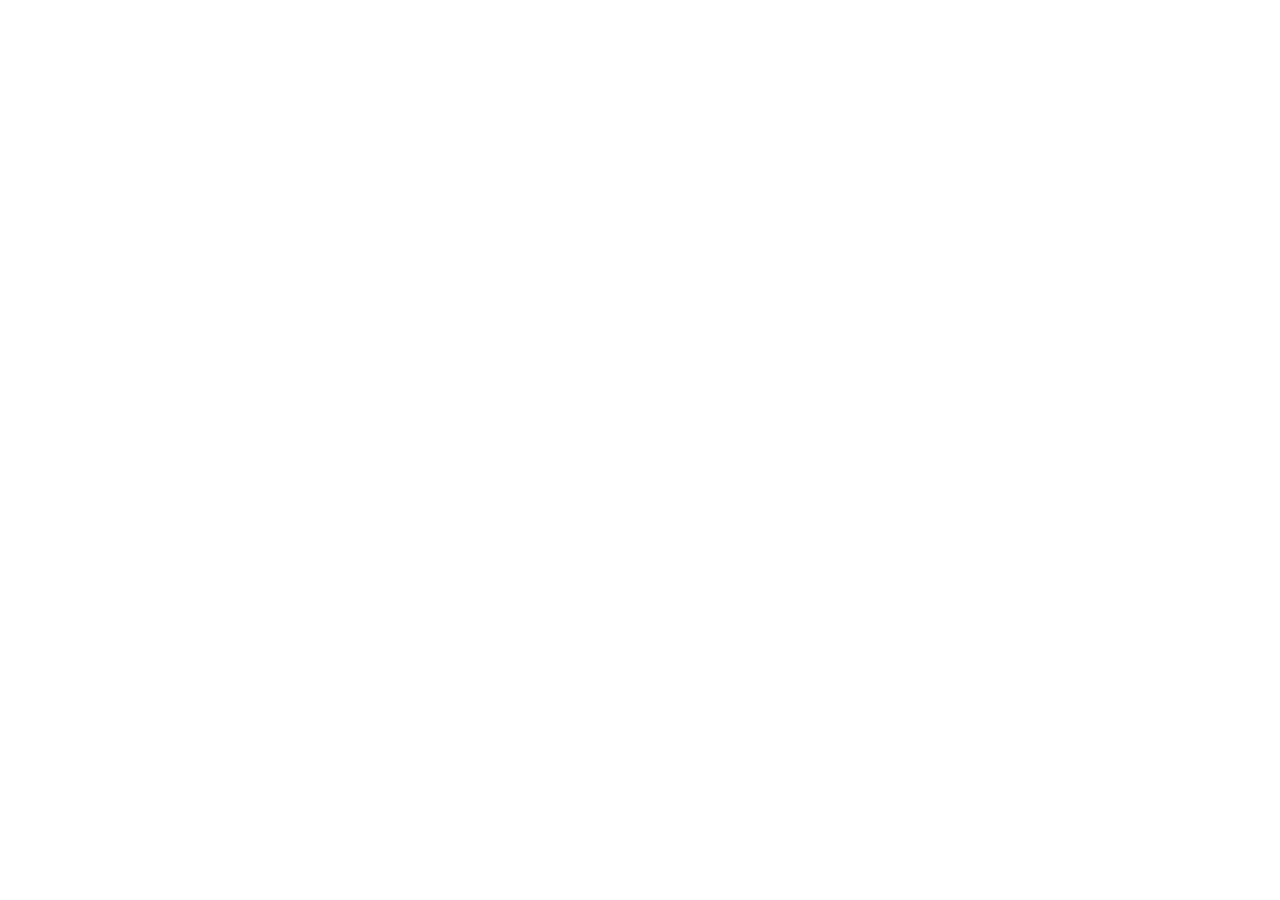
==== week02/basic-layout.html @ c1be0852 "Initial commit" ====
<!DOCTYPE html>
<html lang="en">
<head>
    <meta charset="UTF-8">
    <meta name="viewport" content="width=device-width, initial-scale=1.0">
    <title>placeholder</title>
</head>
<body>
    
</body>
</html>
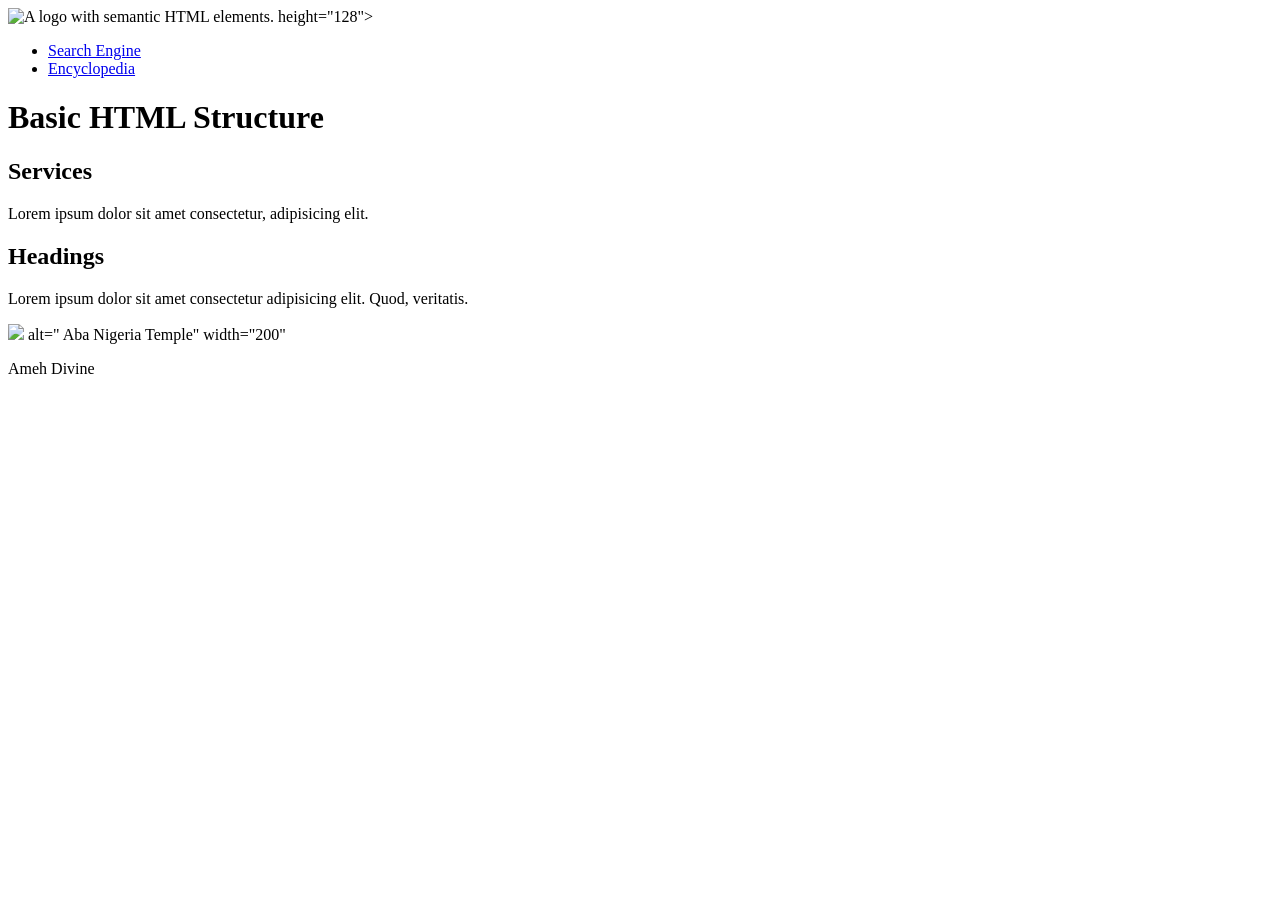
==== commit 8c9ec430: "i used semantic HTML elements" ====
--- a/week02/basic-layout.html
+++ b/week02/basic-layout.html
@@ -1,11 +1,46 @@
 <!DOCTYPE html>
 <html lang="en">
+
 <head>
     <meta charset="UTF-8">
     <meta name="viewport" content="width=device-width, initial-scale=1.0">
-    <title>placeholder</title>
+    <meta description=" A basic HTML structure example using semantic HTML elements">
+    <meta name=author content="Ameh Divine">
+    <title>A basic HTML Structure</title>
 </head>
+
 <body>
-    
+    <header>
+        <img src="basic-logo.png" alt="A logo with semantic HTML elements." width="128">
+        height="128">
+    </header>
+    <nav>
+        <ul>
+            <li><a href="https://www.google.com">Search Engine</a></li>
+            <li><a href="https://www.wikipedia.org">Encyclopedia</a></li>
+        </ul>
+    </nav>
+    <main>
+        <h1>Basic HTML Structure</h1>
+        <section>
+            <h2>Services</h2>
+            <p>Lorem ipsum dolor sit amet consectetur, adipisicing elit.</p>
+        </section>
+        <section>
+            <h2>Headings</h2>
+            <p>Lorem ipsum dolor sit amet consectetur adipisicing elit. Quod, veritatis.</p>
+        </section>
+
+    </main>
+    <aside>
+        <img
+          src="https://content.churchofjesuschrist.org/templesldsorg/bc/Temples/photo-galleries/aba-nigeria/800x500/aba-nigeria-temple-lds-273999-wallpaper.jpg">
+        alt=" Aba Nigeria Temple" width="200"
+    </aside>
+    <footer>
+        <p>Ameh Divine</p>
+    </footer>
+
 </body>
+
 </html>
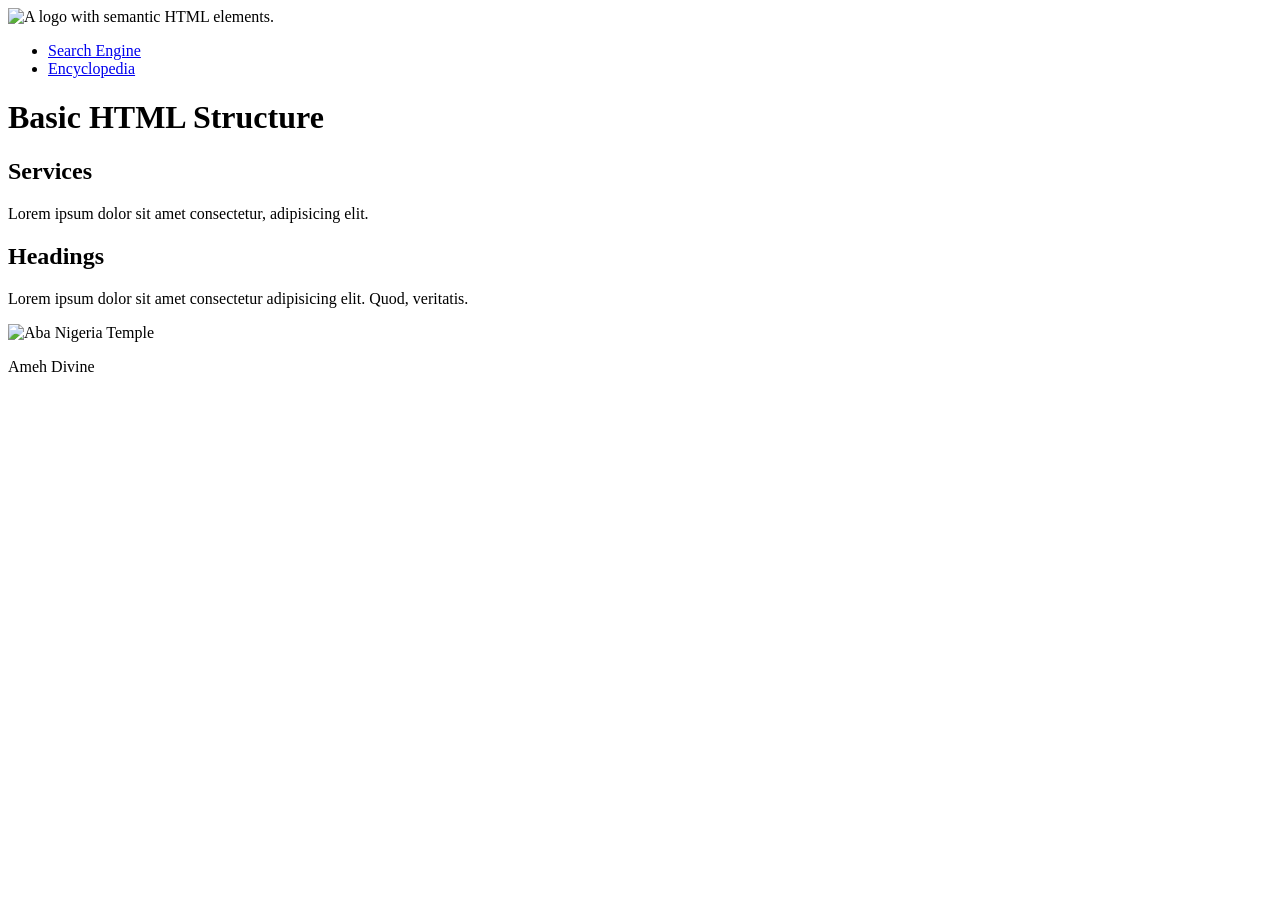
==== commit 17c9adf0: "i editted some minor mistakes" ====
--- a/week02/basic-layout.html
+++ b/week02/basic-layout.html
@@ -4,15 +4,15 @@
 <head>
     <meta charset="UTF-8">
     <meta name="viewport" content="width=device-width, initial-scale=1.0">
-    <meta description=" A basic HTML structure example using semantic HTML elements">
+    <meta name=description content=" A basic HTML structure example using semantic HTML elements">
     <meta name=author content="Ameh Divine">
     <title>A basic HTML Structure</title>
 </head>
 
 <body>
     <header>
-        <img src="basic-logo.png" alt="A logo with semantic HTML elements." width="128">
-        height="128">
+        <img src="basic-logo.png" alt="A logo with semantic HTML elements." width="128"
+          height="128">
     </header>
     <nav>
         <ul>
@@ -34,8 +34,8 @@
     </main>
     <aside>
         <img
-          src="https://content.churchofjesuschrist.org/templesldsorg/bc/Temples/photo-galleries/aba-nigeria/800x500/aba-nigeria-temple-lds-273999-wallpaper.jpg">
-        alt=" Aba Nigeria Temple" width="200"
+          src="https://content.churchofjesuschrist.org/templesldsorg/bc/Temples/photo-galleries/aba-nigeria/800x500/aba-nigeria-temple-lds-273999-wallpaper.jpg"
+          alt=" Aba Nigeria Temple" width="200">
     </aside>
     <footer>
         <p>Ameh Divine</p>
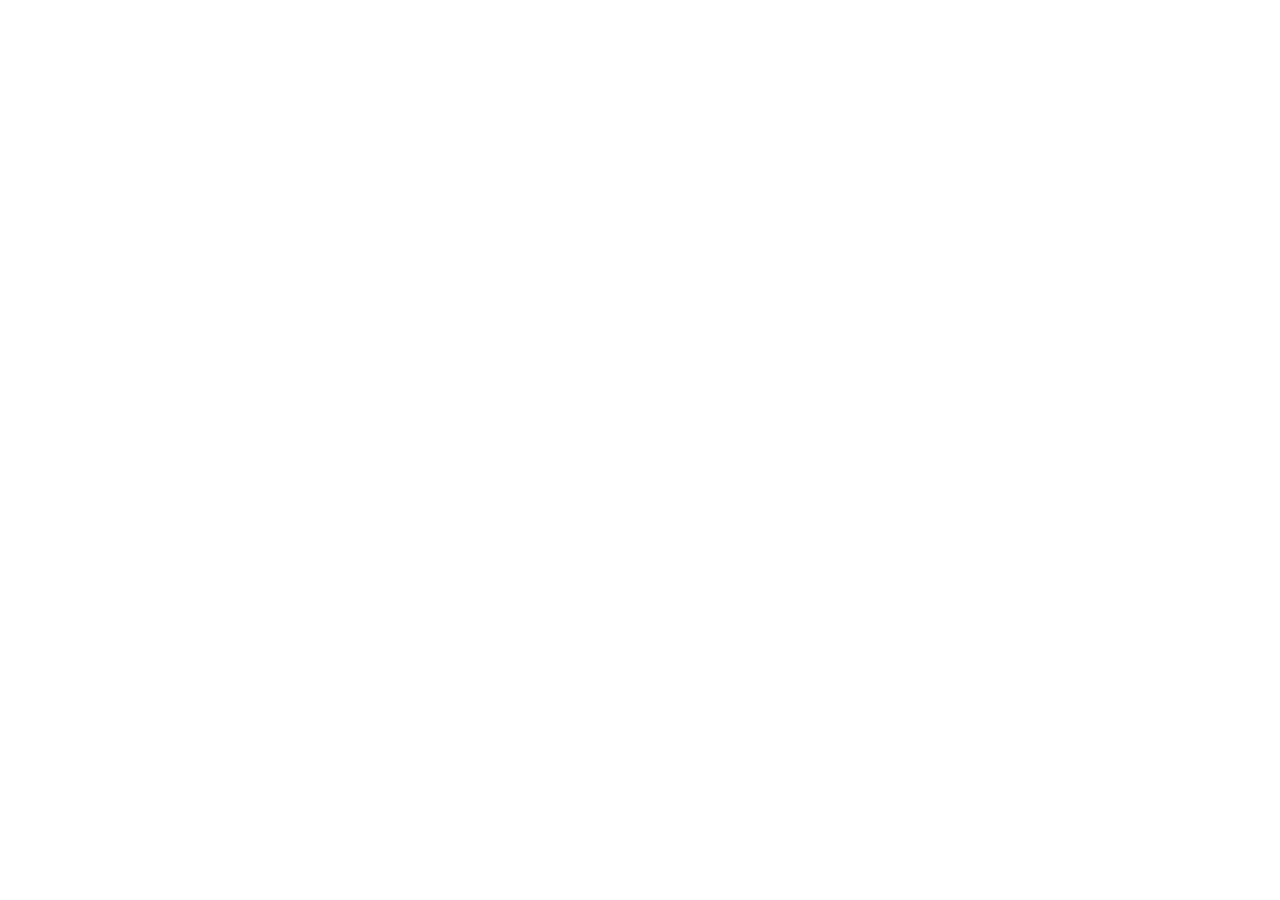
==== commit 8fae5d19: "Initial commit" ====
--- a/week02/basic-layout.html
+++ b/week02/basic-layout.html
@@ -1,46 +1,11 @@
 <!DOCTYPE html>
 <html lang="en">
-
 <head>
     <meta charset="UTF-8">
     <meta name="viewport" content="width=device-width, initial-scale=1.0">
-    <meta name=description content=" A basic HTML structure example using semantic HTML elements">
-    <meta name=author content="Ameh Divine">
-    <title>A basic HTML Structure</title>
+    <title>placeholder</title>
 </head>
-
 <body>
-    <header>
-        <img src="basic-logo.png" alt="A logo with semantic HTML elements." width="128"
-          height="128">
-    </header>
-    <nav>
-        <ul>
-            <li><a href="https://www.google.com">Search Engine</a></li>
-            <li><a href="https://www.wikipedia.org">Encyclopedia</a></li>
-        </ul>
-    </nav>
-    <main>
-        <h1>Basic HTML Structure</h1>
-        <section>
-            <h2>Services</h2>
-            <p>Lorem ipsum dolor sit amet consectetur, adipisicing elit.</p>
-        </section>
-        <section>
-            <h2>Headings</h2>
-            <p>Lorem ipsum dolor sit amet consectetur adipisicing elit. Quod, veritatis.</p>
-        </section>
-
-    </main>
-    <aside>
-        <img
-          src="https://content.churchofjesuschrist.org/templesldsorg/bc/Temples/photo-galleries/aba-nigeria/800x500/aba-nigeria-temple-lds-273999-wallpaper.jpg"
-          alt=" Aba Nigeria Temple" width="200">
-    </aside>
-    <footer>
-        <p>Ameh Divine</p>
-    </footer>
-
+    
 </body>
-
 </html>
